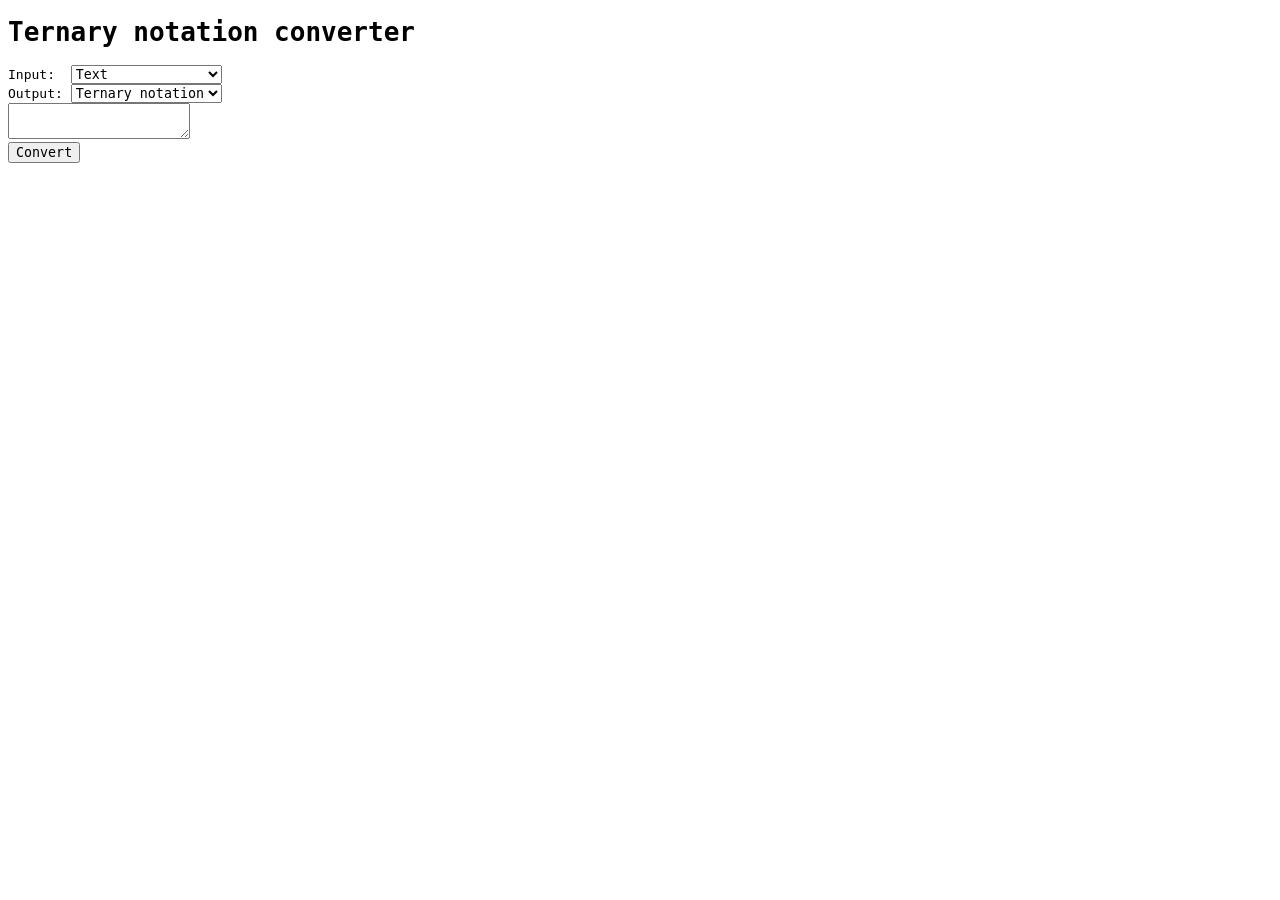
==== index.html @ 9a6dbd9a "Rename ternary.html to index.html" ====
<!DOCTYPE html>
<html>
    <head>
        <meta charset="utf-8">
        <meta name="viewport" content="width=device-width, initial-scale=1">
        <title>Ternary notation converter</title>
        <style>
            html * {
                font-family: monospace;
            }
        </style>
        <script type="text/javascript" src="ternary.js"></script>
    </head>
    <body>
        <h1>Ternary notation converter</h1>
        <form action="#">
            <label for="from">Input:&nbsp;</label>
            <select id="from">
                <option value="text" selected>Text</option>
                <option value="notes">Notes</option>
                <option value="decimal">Decimal notation</option>
                <option value="ternary">Ternary notation</option>
            </select>
            <br />
            <label for="to">Output:</label>
            <select id="to">
                <option value="text">Text</option>
                <option value="decimal">Decimal notation</option>
                <option value="ternary" selected>Ternary notation</option>
            </select>
            <br />
            <textarea id="inputElement"></textarea>
            <br />
            <button type="submit">Convert</button>
        </form>
        <div id="outputElement">
        </div>
    </body>
</html>
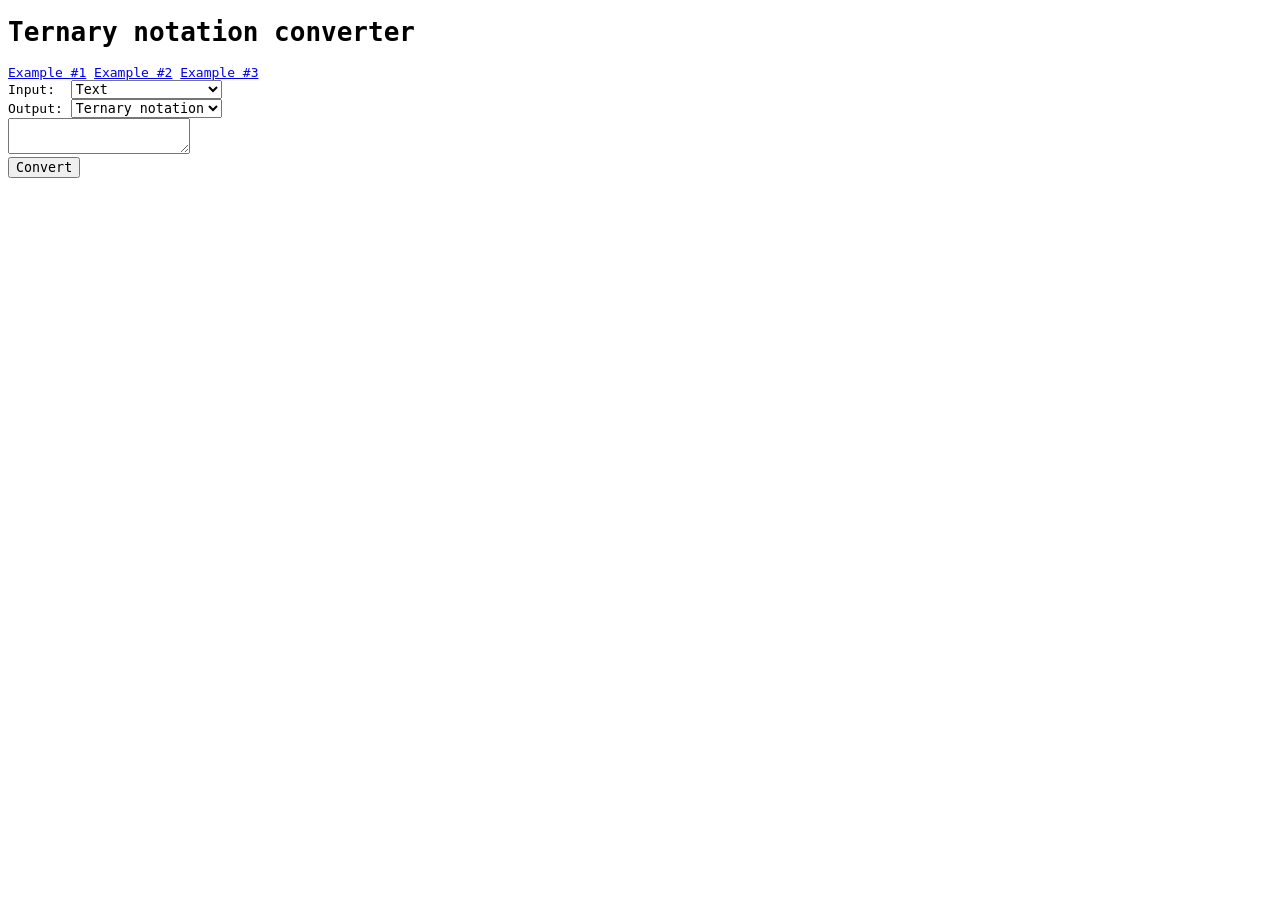
==== commit aeb0ec81: "Add example buttons" ====
--- a/index.html
+++ b/index.html
@@ -13,6 +13,11 @@
     </head>
     <body>
         <h1>Ternary notation converter</h1>
+        <div id="examples">
+            <a href="#">Example #1</a>
+            <a href="#">Example #2</a>
+            <a href="#">Example #3</a>
+        </div>
         <form action="#">
             <label for="from">Input:&nbsp;</label>
             <select id="from">
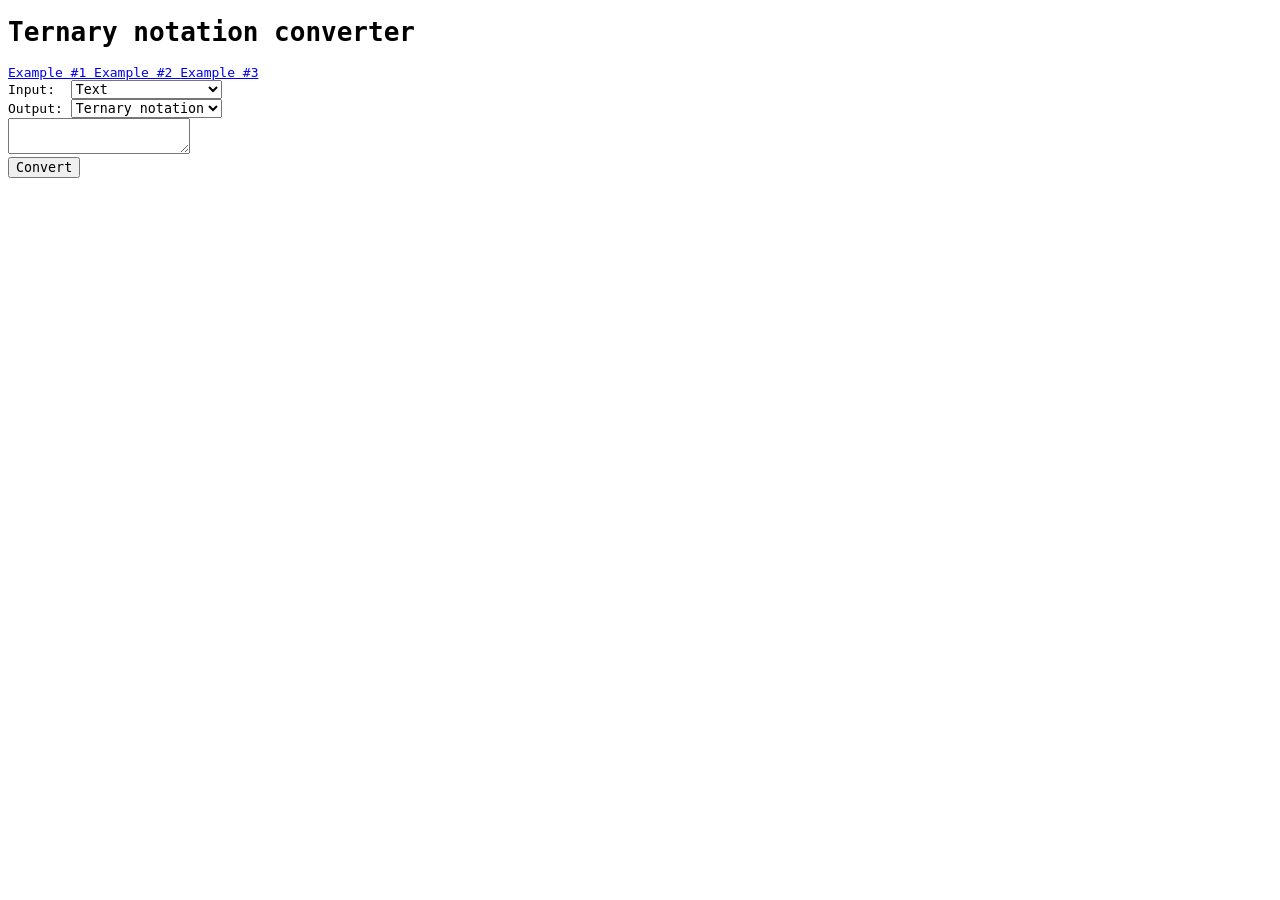
==== commit 9bf71ebc: "Use data attributes for example buttons" ====
--- a/index.html
+++ b/index.html
@@ -14,9 +14,24 @@
     <body>
         <h1>Ternary notation converter</h1>
         <div id="examples">
-            <a href="#">Example #1</a>
-            <a href="#">Example #2</a>
-            <a href="#">Example #3</a>
+            <a href="#"
+               data-from="text"
+               data-to="ternary"
+               data-input="I am the walrus.">
+               Example #1
+            </a>
+            <a href="#"
+               data-from="text"
+               data-to="ternary"
+               data-input="I am the second walrus.">
+               Example #2
+            </a>
+            <a href="#"
+               data-from="text"
+               data-to="ternary"
+               data-input="I am the third walrus.">
+               Example #3
+            </a>
         </div>
         <form action="#">
             <label for="from">Input:&nbsp;</label>
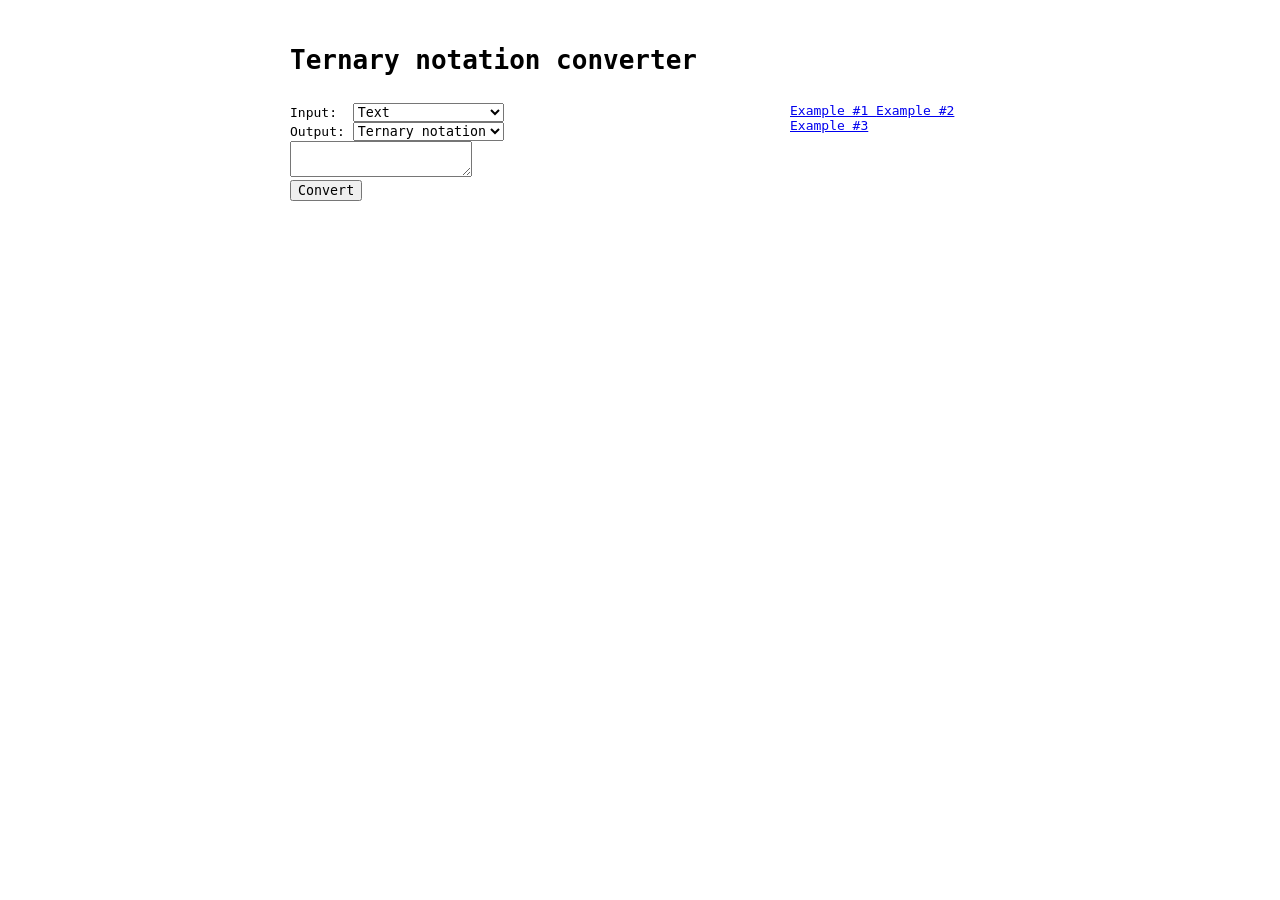
==== commit ce6c0fb6: "Add CSS grid" ====
--- a/index.html
+++ b/index.html
@@ -10,6 +10,7 @@
             }
         </style>
         <script type="text/javascript" src="ternary.js"></script>
+        <link rel="stylesheet" href="gridify.css">
     </head>
     <body>
         <h1>Ternary notation converter</h1>
--- a/gridify.css
+++ b/gridify.css
@@ -0,0 +1,23 @@
+body {
+    display: grid;
+    grid-template: 20px 75px 150px 1fr 20px / 1fr 500px 200px 1fr;
+    /* have a look at `min-content`, `max-content` and `fit-content` */
+    grid-template-areas:
+        ". .      .        ."
+        ". header .        ."
+        ". form   examples ."
+        ". output .        ."
+        ". .      .        ."
+}
+h1 {
+    grid-area: header;
+}
+#examples {
+    grid-area: examples;
+}
+form {
+    grid-area: form;
+}
+#outputElement {
+    grid-area: output;
+}
